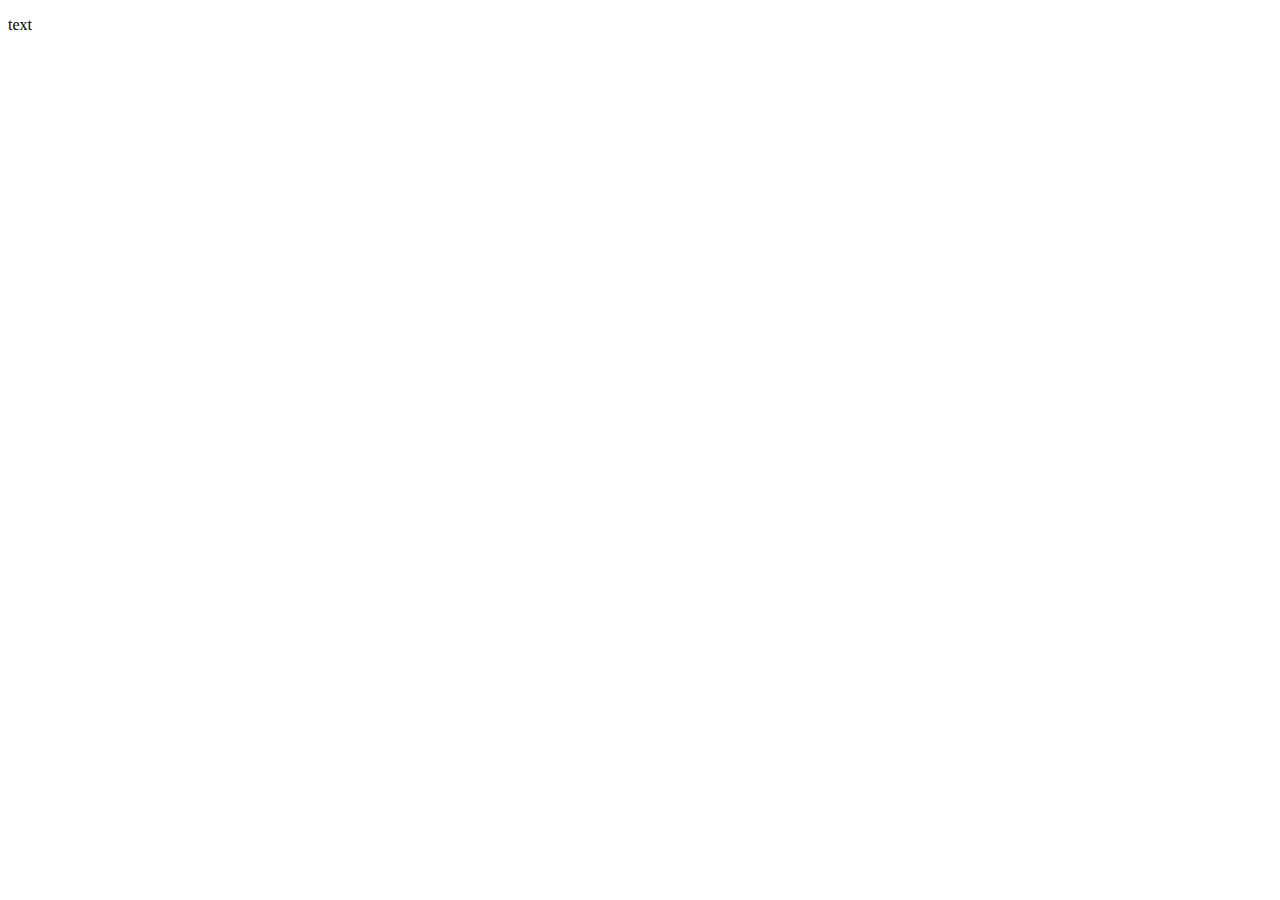
==== Index.html @ b8347a58 "bilerplate" ====
<!DOCTYPE html>
<html lang="en">

<head>
  <meta charset="UTF-8">
  <meta name="viewport" content="width=device-width, initial-scale=1.0">
  <title> HTML 2025 Notes</title>
</head>

<body>
  <p>text</p>
</body>

</html>
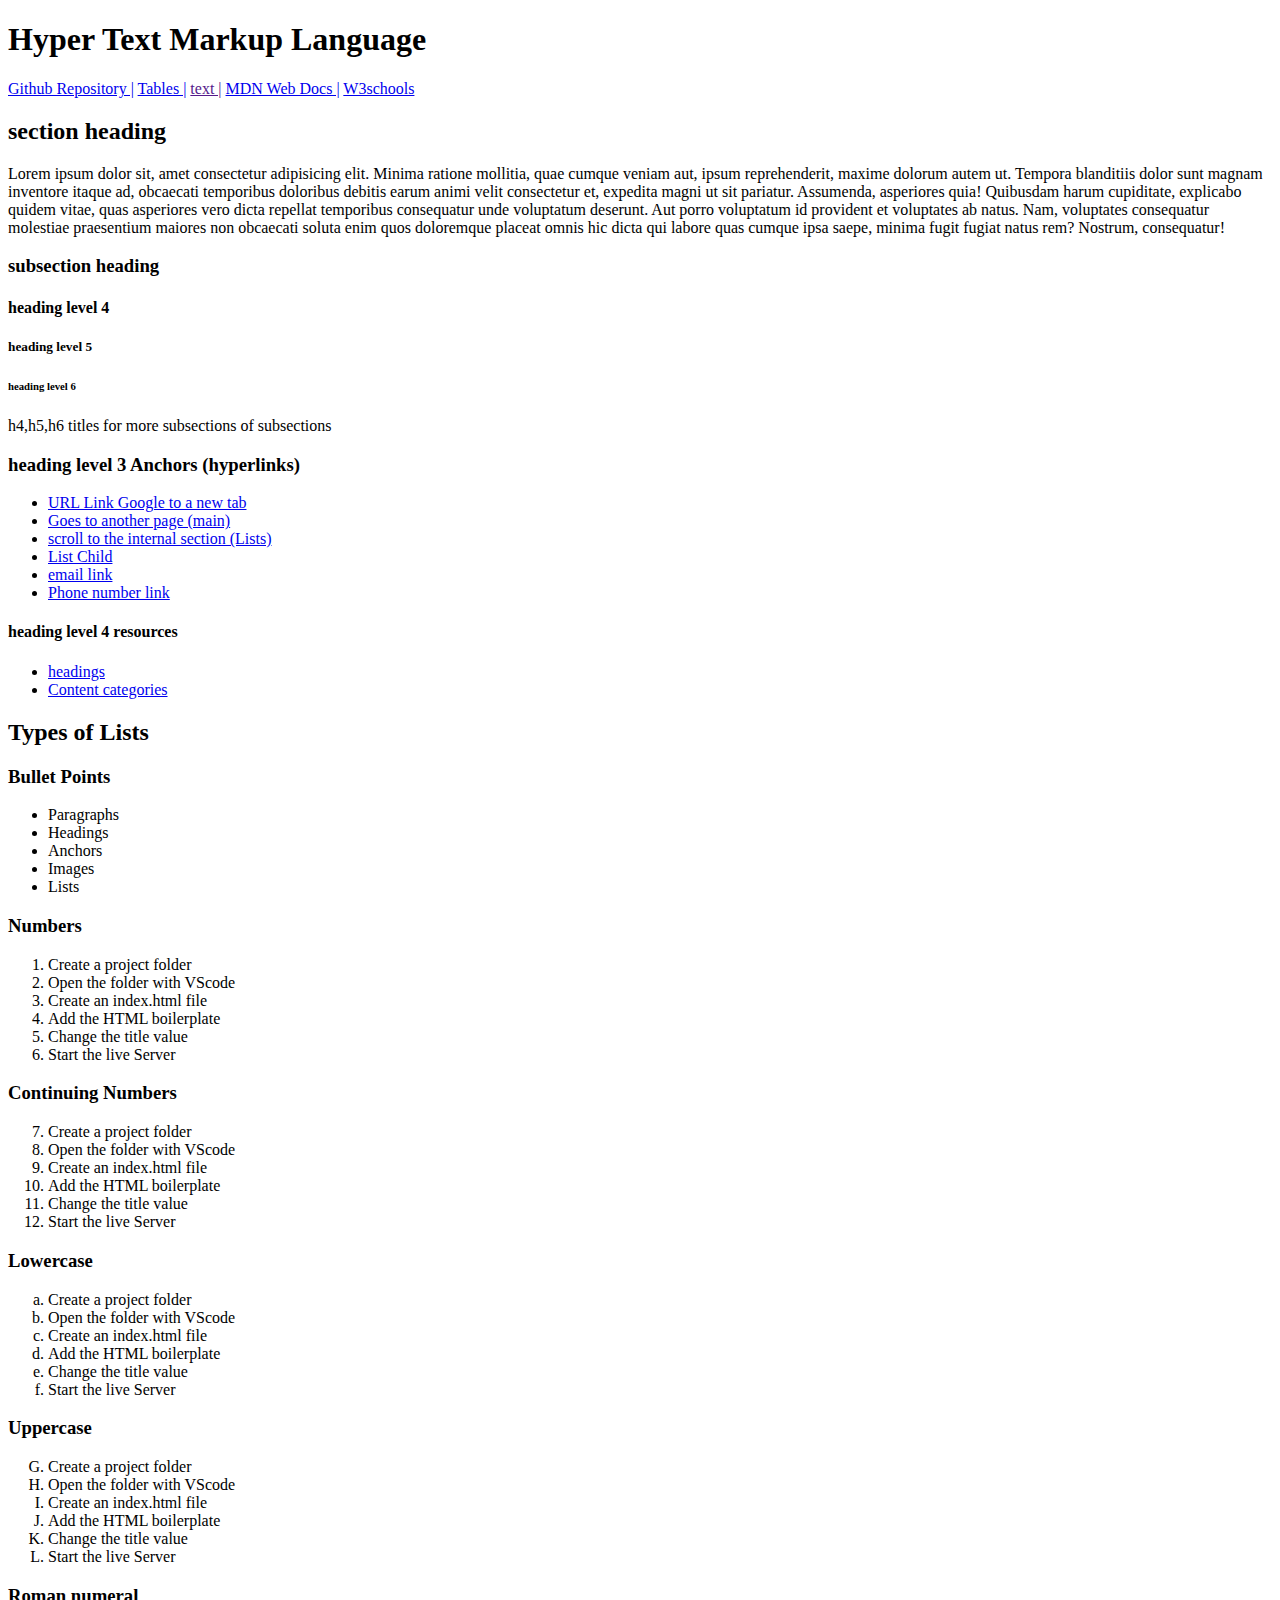
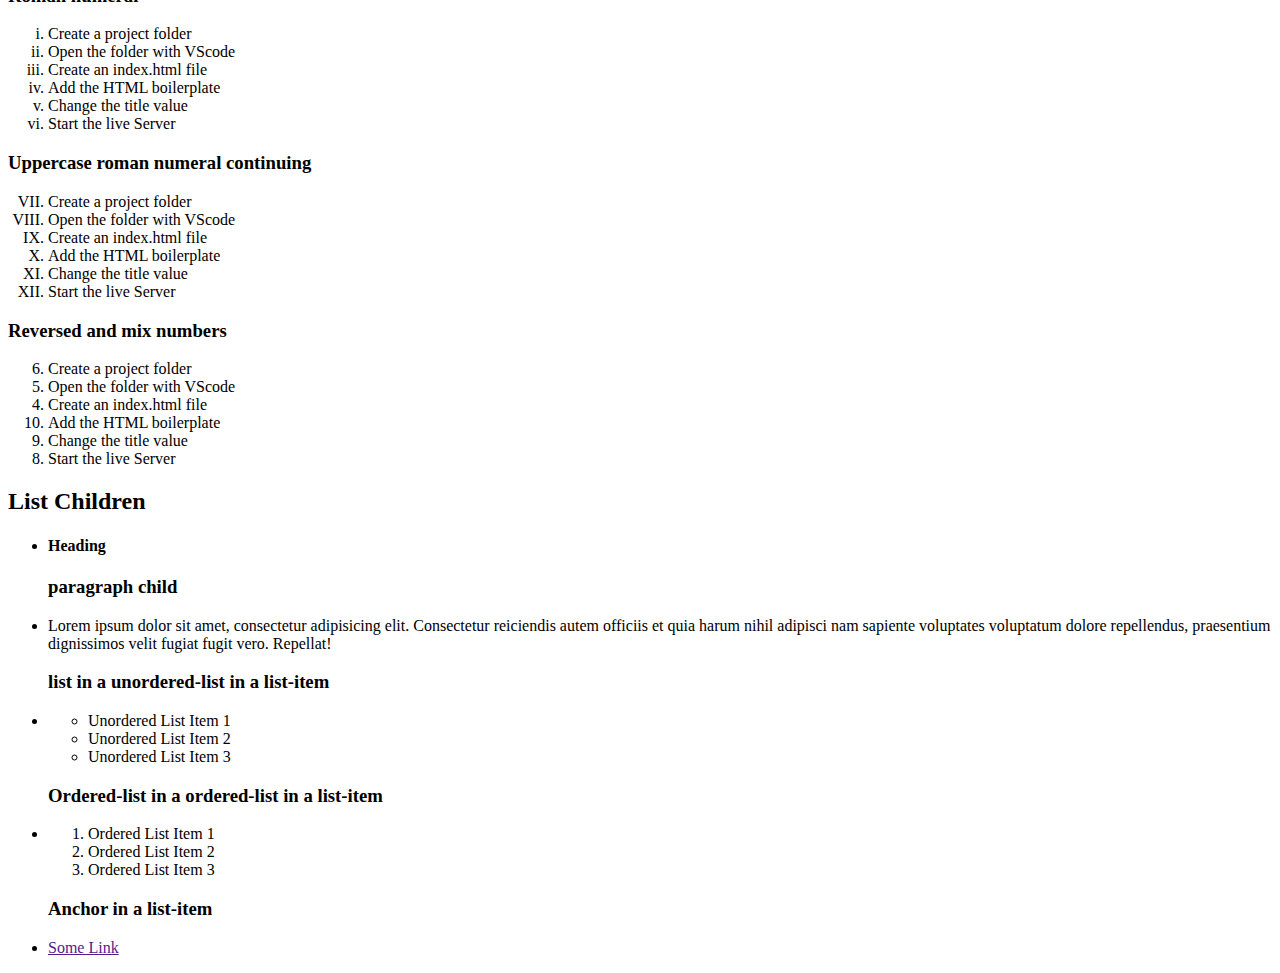
==== commit 5335f0f1: "updated Index and added tables.html, style.css, github.html" ====
--- a/Index.html
+++ b/Index.html
@@ -4,11 +4,168 @@
 <head>
   <meta charset="UTF-8">
   <meta name="viewport" content="width=device-width, initial-scale=1.0">
+  <link rel="stylesheet" href="style.css">
   <title> HTML 2025 Notes</title>
 </head>
 
 <body>
-  <p>text</p>
+  <h1 id="main-heading" class="heading">Hyper Text Markup Language</h1>
+  <nav>
+    <a href="/github.html">Github Repository |</a>
+    <a href="/tables.html"> Tables |</a>
+    <a href=""> text |</a>
+    <a target="_blank" href="www.developer.mozilla.org"> MDN Web Docs |</a>
+    <a target="_blank" href="www.w3schools.com"> W3schools </a>
+  </nav>
+  <article>
+    <section>
+      <h2 class="heading">section heading</h2>
+      <p>Lorem ipsum dolor sit, amet consectetur adipisicing elit. Minima ratione mollitia, quae cumque veniam aut,
+        ipsum
+        reprehenderit, maxime dolorum autem ut. Tempora blanditiis dolor sunt magnam inventore itaque ad, obcaecati
+        temporibus doloribus debitis earum animi velit consectetur et, expedita magni ut sit pariatur. Assumenda,
+        asperiores quia! Quibusdam harum cupiditate, explicabo quidem vitae, quas asperiores vero dicta repellat
+        temporibus consequatur unde voluptatum deserunt. Aut porro voluptatum id provident et voluptates ab natus. Nam,
+        voluptates consequatur molestiae praesentium maiores non obcaecati soluta enim quos doloremque placeat omnis hic
+        dicta qui labore quas cumque ipsa saepe, minima fugit fugiat natus rem? Nostrum, consequatur!</p>
+      <div>
+        <h3 class="heading">subsection heading</h3>
+        <h4 class="heading">heading level 4</h4>
+        <h5 class="heading">heading level 5</h5>
+        <h6 class="heading">heading level 6</h6>
+        <p>h4,h5,h6 titles for more subsections of subsections</p>
+      </div>
+      <div>
+        <h3 class="heading">heading level 3 Anchors (hyperlinks)</h3>
+        <ul>
+          <li><a target="_blank" href="https://google.com">URL Link Google to a new tab</a></li>
+          <li><a href="/Index.html">Goes to another page (main)</a></li>
+          <li><a href="#lists">scroll to the internal section (Lists)</a></li>
+          <li><a href="#listchild">List Child</a></li>
+          <li><a href="mailto:xx@yyy.com">email link</a></li>
+          <li><a href="tel:+12025194560">Phone number link</a></li>
+        </ul>
+      </div>
+      <div>
+        <h4 id="small-heading" class="heading">heading level 4 resources</h4>
+        <ul>
+          <li><a target="_blank"
+              href="https://developer.mozilla.org/en-US/docs/Web/HTML/Element/Heading_Elements">headings</a></li>
+          <li><a target="_blank" href="https://developer.mozilla.org/en-US/docs/Web/HTML/Content_categories">Content
+              categories</a></li>
+        </ul>
+      </div>
+    </section>
+    <section>
+      <h2 id="lists">Types of Lists</h2>
+      <h3>Bullet Points</h3>
+      <ul id="elements-list" class="unordered-list">
+        <li id="paragraphs" class="list-item">Paragraphs</li>
+        <li>Headings</li>
+        <li>Anchors</li>
+        <li>Images</li>
+        <li>Lists</li>
+      </ul>
+      <h3>Numbers</h3>
+      <ol id="numbers" class="ordered-list">
+        <li>Create a project folder</li>
+        <li>Open the folder with VScode</li>
+        <li>Create an index.html file</li>
+        <li>Add the HTML boilerplate</li>
+        <li>Change the title value</li>
+        <li>Start the live Server</li>
+      </ol>
+      <h3>Continuing Numbers</h3>
+      <ol start="7">
+        <li>Create a project folder</li>
+        <li>Open the folder with VScode</li>
+        <li>Create an index.html file</li>
+        <li>Add the HTML boilerplate</li>
+        <li>Change the title value</li>
+        <li>Start the live Server</li>
+      </ol>
+      <h3>Lowercase </h3>
+      <ol type="a">
+        <li>Create a project folder</li>
+        <li>Open the folder with VScode</li>
+        <li>Create an index.html file</li>
+        <li>Add the HTML boilerplate</li>
+        <li>Change the title value</li>
+        <li>Start the live Server</li>
+      </ol>
+      <h3>Uppercase</h3>
+      <ol start="7" type="A">
+        <li>Create a project folder</li>
+        <li>Open the folder with VScode</li>
+        <li>Create an index.html file</li>
+        <li>Add the HTML boilerplate</li>
+        <li>Change the title value</li>
+        <li>Start the live Server</li>
+      </ol>
+      <h3>Roman numeral</h3>
+      <ol type="i">
+        <li>Create a project folder</li>
+        <li>Open the folder with VScode</li>
+        <li>Create an index.html file</li>
+        <li>Add the HTML boilerplate</li>
+        <li>Change the title value</li>
+        <li>Start the live Server</li>
+      </ol>
+      <h3>Uppercase roman numeral continuing</h3>
+      <ol start="7" type="I">
+        <li>Create a project folder</li>
+        <li>Open the folder with VScode</li>
+        <li>Create an index.html file</li>
+        <li>Add the HTML boilerplate</li>
+        <li>Change the title value</li>
+        <li>Start the live Server</li>
+      </ol>
+      <h3>Reversed and mix numbers</h3>
+      <ol id="steps-list" class="ordered-list-mix" reversed>
+        <li id="create-step" class="ordered-list-item">Create a project folder</li>
+        <li>Open the folder with VScode</li>
+        <li>Create an index.html file</li>
+        <li value="10">Add the HTML boilerplate</li>
+        <li>Change the title value</li>
+        <li>Start the live Server</li>
+      </ol>
+    </section>
+    <section id="listchild" class="child">
+      <h2>List Children</h2>
+      <ul>
+        <li>
+          <h4>Heading</h4>
+        </li>
+        <h3>paragraph child</h3>
+        <li>
+          <p>Lorem ipsum dolor sit amet, consectetur adipisicing elit. Consectetur reiciendis autem officiis et quia
+            harum nihil adipisci nam sapiente voluptates voluptatum dolore repellendus, praesentium dignissimos velit
+            fugiat fugit vero. Repellat!</p>
+        </li>
+        <h3>list in a unordered-list in a list-item</h3>
+        <li>
+          <ul>
+            <li>Unordered List Item 1</li>
+            <li>Unordered List Item 2</li>
+            <li>Unordered List Item 3</li>
+          </ul>
+        </li>
+        <h3>Ordered-list in a ordered-list in a list-item</h3>
+        <li>
+          <ol>
+            <li>Ordered List Item 1</li>
+            <li>Ordered List Item 2</li>
+            <li>Ordered List Item 3</li>
+          </ol>
+        </li>
+        <h3>Anchor in a list-item</h3>
+        <li>
+          <a href="">Some Link</a>
+        </li>
+      </ul>
+
+    </section>
+  </article>
 </body>
 
 </html>--- a/style.css
+++ b/style.css
@@ -0,0 +1,31 @@
+table,
+th,
+tr,
+td {
+  border: 1px solid black;
+  border-collapse: collapse;
+  text-align: left;
+  padding: 2px;
+}
+
+/* th { 
+  background-color: #f2f2f2;
+}*/
+
+.total {
+  text-align: center;
+  /*background-color: #f2f2f2;*/
+}
+
+.name,
+.web {
+  text-align: center;
+}
+
+.green-col {
+  background-color: lightgreen;
+}
+
+.red-col {
+  background-color: lightcoral;
+}
